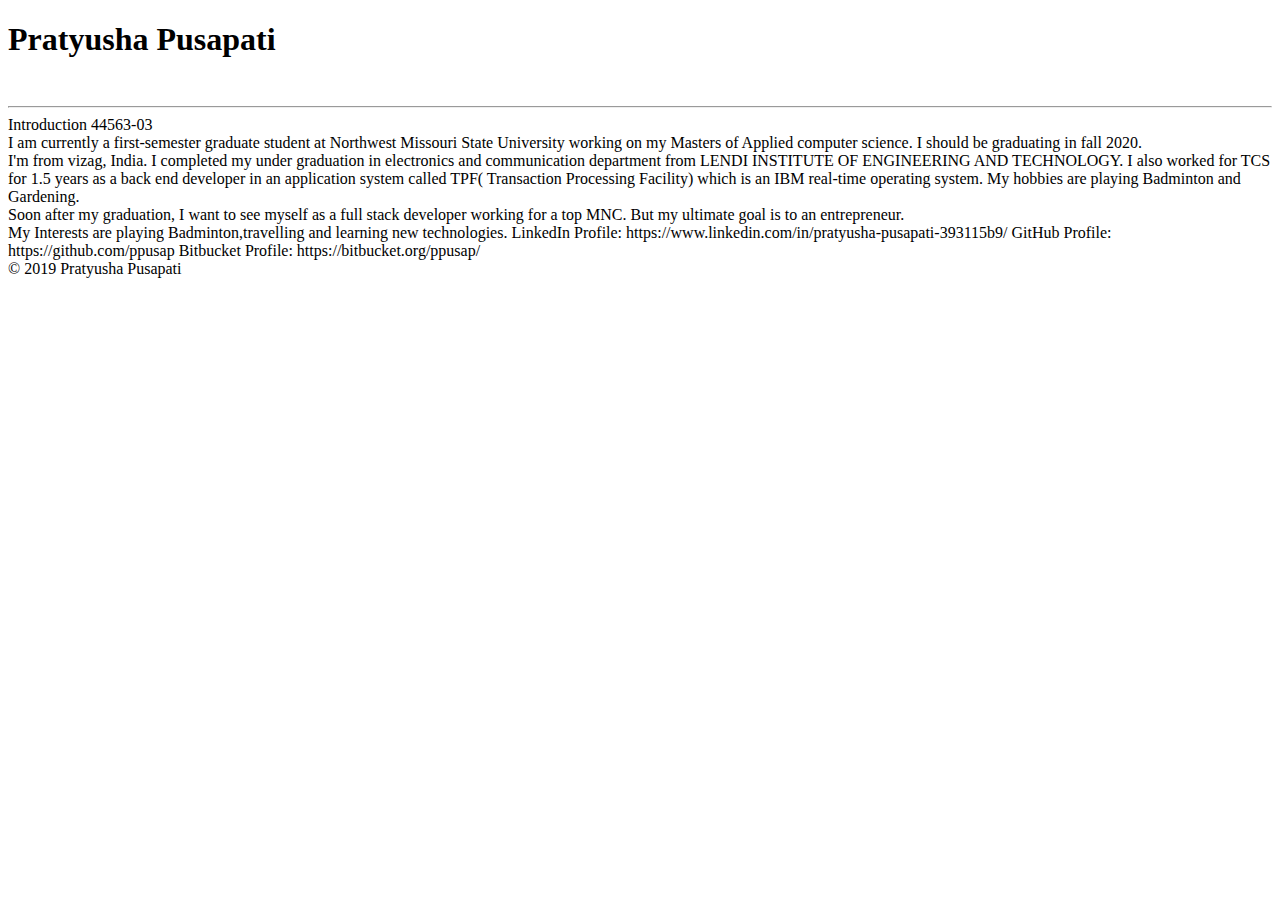
==== index.html @ 617a88b7 "updated HTMl file" ====
<!doctype html>
<html>
<head>
</head>
<body>
<header>
<h1>
        Pratyusha Pusapati  
</h1>
</header>
<br>
<hr>
<nav>

</nav>
<main>

<article>
    <section>
Introduction
44563-03


</section>
<section>

I am currently a first-semester graduate student at Northwest Missouri State University working on my Masters of Applied computer science. I should be graduating in fall 2020.
</section>
<section>
I'm from vizag, India. I completed my under graduation in electronics and communication department from LENDI INSTITUTE OF ENGINEERING AND TECHNOLOGY. I also worked for TCS for 1.5 years as a back end developer in an application system called TPF( Transaction Processing Facility) which is an IBM real-time operating system. My hobbies are playing Badminton and Gardening.
</section>
<section>
Soon after my graduation, I want to see myself as a full stack developer working for a top MNC. But my ultimate goal is to an entrepreneur.
</section>

</article>
<aside>
    My Interests are playing Badminton,travelling and learning new technologies.

LinkedIn Profile: https://www.linkedin.com/in/pratyusha-pusapati-393115b9/

GitHub Profile: https://github.com/ppusap

Bitbucket Profile: https://bitbucket.org/ppusap/
</aside>

</main>
<footer>
    &copy; 2019 Pratyusha Pusapati
</footer>
</body>

</html>
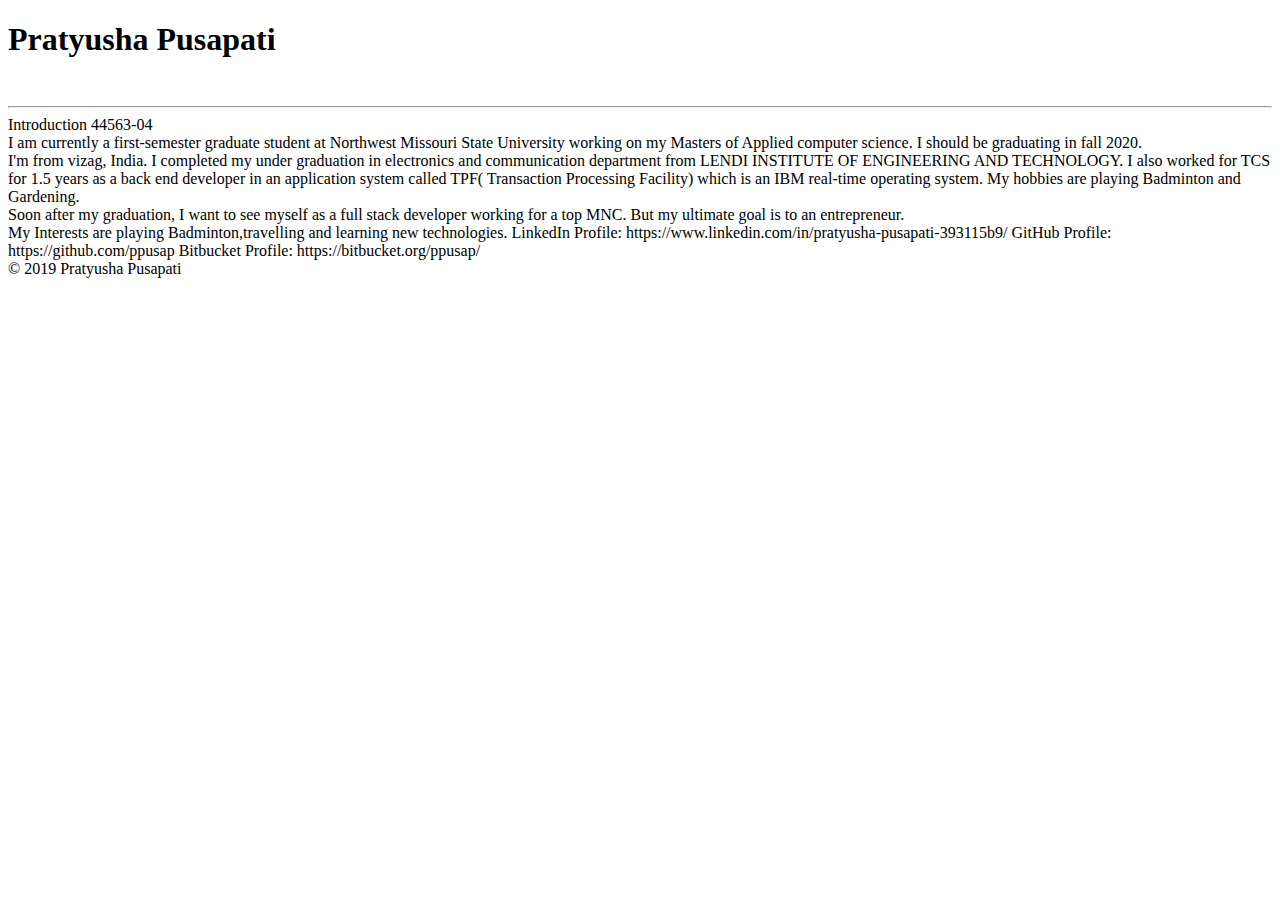
==== commit e95db331: "HTMl file" ====
--- a/index.html
+++ b/index.html
@@ -18,7 +18,7 @@
 <article>
     <section>
 Introduction
-44563-03
+44563-04
 
 
 </section>
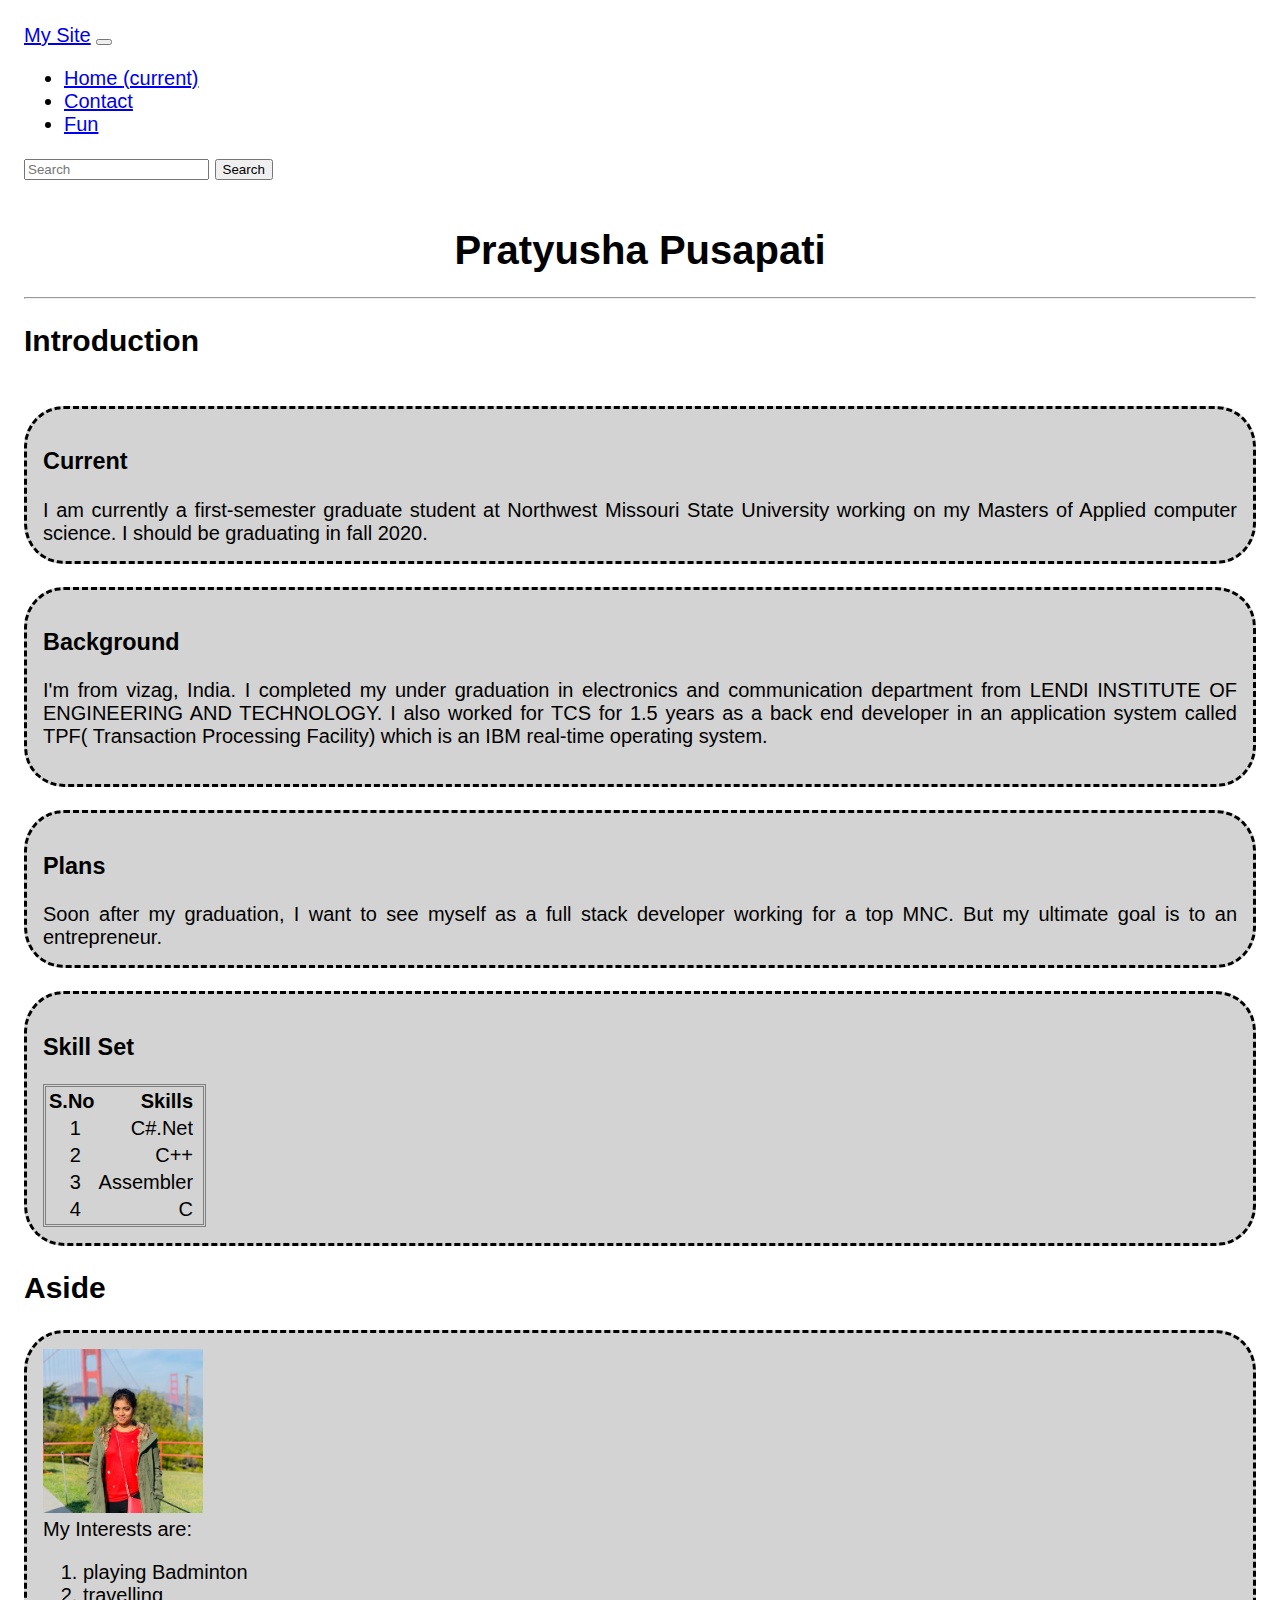
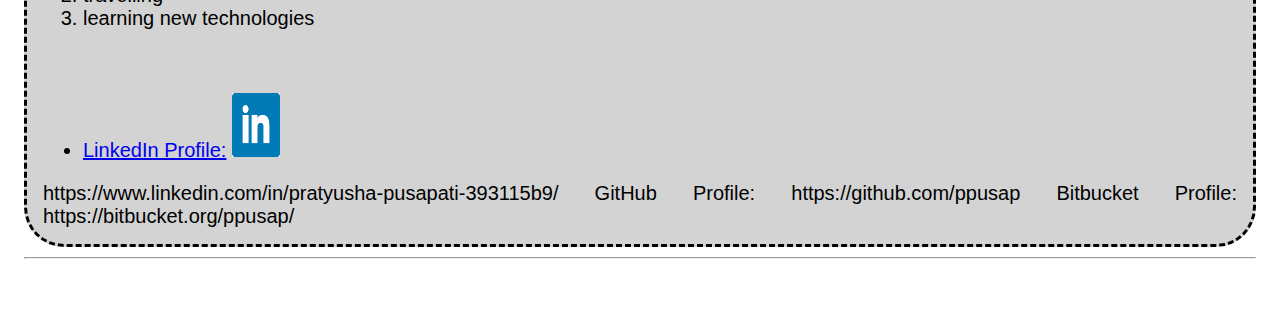
==== commit eb7ff42d: "updated first page" ====
--- a/index.html
+++ b/index.html
@@ -1,53 +1,191 @@
-<!doctype html>
+<!DOCTYPE html>
 <html>
+
 <head>
-</head>
-<body>
-<header>
-<h1>
-        Pratyusha Pusapati  
-</h1>
-</header>
-<br>
-<hr>
-<nav>
+  <meta name="author" content="Pratyusha Pusapati">
 
-</nav>
-<main>
+  <!-- Bootstrap required meta tags-->
+  <meta charset="UTF8">
+  <meta name="viewport" content="width=device-width, initial-scale=1, shrink-to-fit=no">
 
-<article>
-    <section>
-Introduction
-44563-04
+  <!-- Link to CSS-->
+  <link rel="stylesheet" href="https://stackpath.bootstrapcdn.com/bootstrap/4.2.1/css/bootstrap.min.css" integrity="sha384-GJzZqFGwb1QTTN6wy59ffF1BuGJpLSa9DkKMp0DgiMDm4iYMj70gZWKYbI706tWS"
+    crossorigin="anonymous">
+
+  <link rel="stylesheet" href="./styles/pusapati.css">
+
+  <title>Pratyusha Pusapati</title>
 
 
-</section>
-<section>
 
-I am currently a first-semester graduate student at Northwest Missouri State University working on my Masters of Applied computer science. I should be graduating in fall 2020.
-</section>
-<section>
-I'm from vizag, India. I completed my under graduation in electronics and communication department from LENDI INSTITUTE OF ENGINEERING AND TECHNOLOGY. I also worked for TCS for 1.5 years as a back end developer in an application system called TPF( Transaction Processing Facility) which is an IBM real-time operating system. My hobbies are playing Badminton and Gardening.
-</section>
-<section>
-Soon after my graduation, I want to see myself as a full stack developer working for a top MNC. But my ultimate goal is to an entrepreneur.
-</section>
+</head>
 
-</article>
-<aside>
-    My Interests are playing Badminton,travelling and learning new technologies.
+<body class="image">
 
-LinkedIn Profile: https://www.linkedin.com/in/pratyusha-pusapati-393115b9/
 
-GitHub Profile: https://github.com/ppusap
+  <header>
+    <nav class="navbar navbar-expand-md navbar-dark fixed-top bg-dark">
+      <a class="navbar-brand" href="#">My Site</a>
+      <button class="navbar-toggler" type="button" data-toggle="collapse" data-target="#navbarCollapse" aria-controls="navbarCollapse"
+        aria-expanded="false" aria-label="Toggle navigation">
+        <span class="navbar-toggler-icon"></span>
+      </button>
+      <div class="collapse navbar-collapse" id="navbarCollapse">
+        <ul class="navbar-nav mr-auto">
+          <li class="nav-item active">
+            <a class="nav-link" href="#">Home <span class="sr-only">(current)</span></a>
+          </li>
+          <li class="nav-item">
+            <a class="nav-link active" href="#">Contact</a>
+          </li>
+          <li class="nav-item">
+            <a class="nav-link active" href="#">Fun</a>
+          </li>
+        </ul>
+        <form class="form-inline mt-2 mt-md-0">
+          <input class="form-control mr-sm-2" type="text" placeholder="Search" aria-label="Search">
+          <button class="btn btn-outline-success my-2 my-sm-0" type="submit">Search</button>
+        </form>
+      </div>
+    </nav>
 
-Bitbucket Profile: https://bitbucket.org/ppusap/
-</aside>
+    <header class="container fluid">
 
-</main>
-<footer>
-    &copy; 2019 Pratyusha Pusapati
-</footer>
+
+      <h1>
+        Pratyusha Pusapati
+      </h1>
+      <hr>
+
+    </header>
+    <main class="container fluid">
+      <div class="row">
+        <article class="col-sm-8">
+          <h2>
+
+            Introduction
+
+          </h2>
+
+
+
+          <br>
+
+          <section class="row-md-6">
+            <h3>Current</h3>
+
+
+            I am currently a first-semester graduate student at Northwest Missouri State University working on my
+            Masters of Applied computer science. I should be graduating in fall 2020.
+          </section>
+          <br>
+          <section class="row-md-6">
+            <h3>
+              Background
+            </h3>
+            <p>
+            I'm from vizag, India. I completed my under graduation in electronics and communication department from
+            LENDI INSTITUTE OF ENGINEERING AND TECHNOLOGY. I also worked for TCS for 1.5 years as a back end developer
+            in an application system called TPF( Transaction Processing Facility) which is an IBM real-time operating
+            system.
+          </p>
+          </section>
+          <br>
+          <section class="row-md-6">
+            <h3>Plans</h3>
+
+            Soon after my graduation, I want to see myself as a full stack developer working for a top MNC. But my
+            ultimate goal is to an entrepreneur.
+          </section>
+          <br>
+          <section class="row-md-6">
+            <h3>Skill Set</h3>
+            <table class="format">
+              <tr>
+                <th >S.No</th>
+                <th id="text">Skills</th>
+                </tr>
+                <tr>
+                  <td id="num">1</td>
+                  <td id="text">C#.Net</td>
+                </tr>
+                <tr>
+                  <td id="num">2</td>
+                  <td id="text">C++</td>
+                  
+                </tr>
+                <tr>
+                  <td id="num">3</td>
+                  <td id="text">Assembler</td>
+                </tr>
+              <tr>
+                <td id="num">4</td>
+                <td id="text">C</td>
+              </tr>
+              
+               
+            </table>
+          </section>
+
+        </article>
+
+
+
+
+
+
+
+        <aside class="col-sm-4">
+
+
+          <h2>
+            Aside</h2>
+          <section class="row-md-6">
+              <img src="./WhatsApp Image 2019-02-08 at 2.35.13 AM (1).jpeg" class="rounded-circle img-fluid"
+              id="size" alt="MyImage">
+              <br>
+
+            My Interests are:
+            <ol>
+              <li>
+                  playing Badminton
+              </li>
+              <li>
+                  travelling
+              </li>
+              <li>
+                  learning new technologies
+              </li>
+            </ol><br>
+            <ul>
+              <li>
+                  <a href="https://www.linkedin.com/in/pratyusha-pusapati-393115b9/" >LinkedIn Profile:</a>
+                <img src="./download.png" class="img-fluid icon icon"
+                    alt="LinkedIn">
+              </li>
+            </ul>
+             
+            https://www.linkedin.com/in/pratyusha-pusapati-393115b9/ GitHub Profile: https://github.com/ppusap
+            Bitbucket
+            Profile: https://bitbucket.org/ppusap/
+          </section>
+
+        </aside>
+      </div>
+    </main>
+
+    <footer class="container-fluid color">
+      <hr>
+      &copy; 2019 Pratyusha Pusapati
+    </footer>
+    <script src="https://code.jquery.com/jquery-3.2.1.slim.min.js" integrity="sha384-KJ3o2DKtIkvYIK3UENzmM7KCkRr/rE9/Qpg6aAZGJwFDMVNA/GpGFF93hXpG5KkN"
+      crossorigin="anonymous"></script>
+    <script src="https://cdnjs.cloudflare.com/ajax/libs/popper.js/1.12.9/umd/popper.min.js" integrity="sha384-ApNbgh9B+Y1QKtv3Rn7W3mgPxhU9K/ScQsAP7hUibX39j7fakFPskvXusvfa0b4Q"
+      crossorigin="anonymous"></script>
+    <script src="https://maxcdn.bootstrapcdn.com/bootstrap/4.0.0/js/bootstrap.min.js" integrity="sha384-JZR6Spejh4U02d8jOt6vLEHfe/JQGiRRSQQxSfFWpi1MquVdAyjUar5+76PVCmYl"
+      crossorigin="anonymous"></script>
+
 </body>
+</head>
 
 </html>--- a/styles/pusapati.css
+++ b/styles/pusapati.css
@@ -0,0 +1,72 @@
+
+  h1
+  {
+    color:black;
+
+
+    
+    text-align: center;
+    margin: 1.5rem;   
+    padding-top:1.5rem; 
+    
+   
+  
+  }
+
+  body{
+    
+      font-family: sans-serif;
+      font-size: 1.25rem;
+       padding:1rem;
+       text-align: justify;
+       
+  } 
+  section
+  {
+     background-color:lightgray;
+    padding: 01rem;
+    border-style: ridge;
+    border-style: dashed;
+    border-radius: 2em;
+    opacity:100%;
+    
+
+  }
+  
+  .image{
+      background-image:url("https://mdbootstrap.com/api/snippets/static/screenshots/102236.jpeg");
+      background-repeat: no-repeat;
+      background-position: center;
+      background-size: cover;
+  }
+  .color
+  {
+    color:white;
+  }
+  #size
+  {
+    width: 10rem;
+    height: auto;
+    padding-left: 0rem;
+    align-content: center;
+  }
+  .format{
+    border-style: double;
+  }
+  
+#num
+{
+  text-align: center;
+  padding-left: 0.5rem;
+}
+#text
+{
+  text-align: right;
+  padding-right: 0.5rem;
+}
+.icon
+{
+width:3rem;
+height:4rem;
+}
+ 
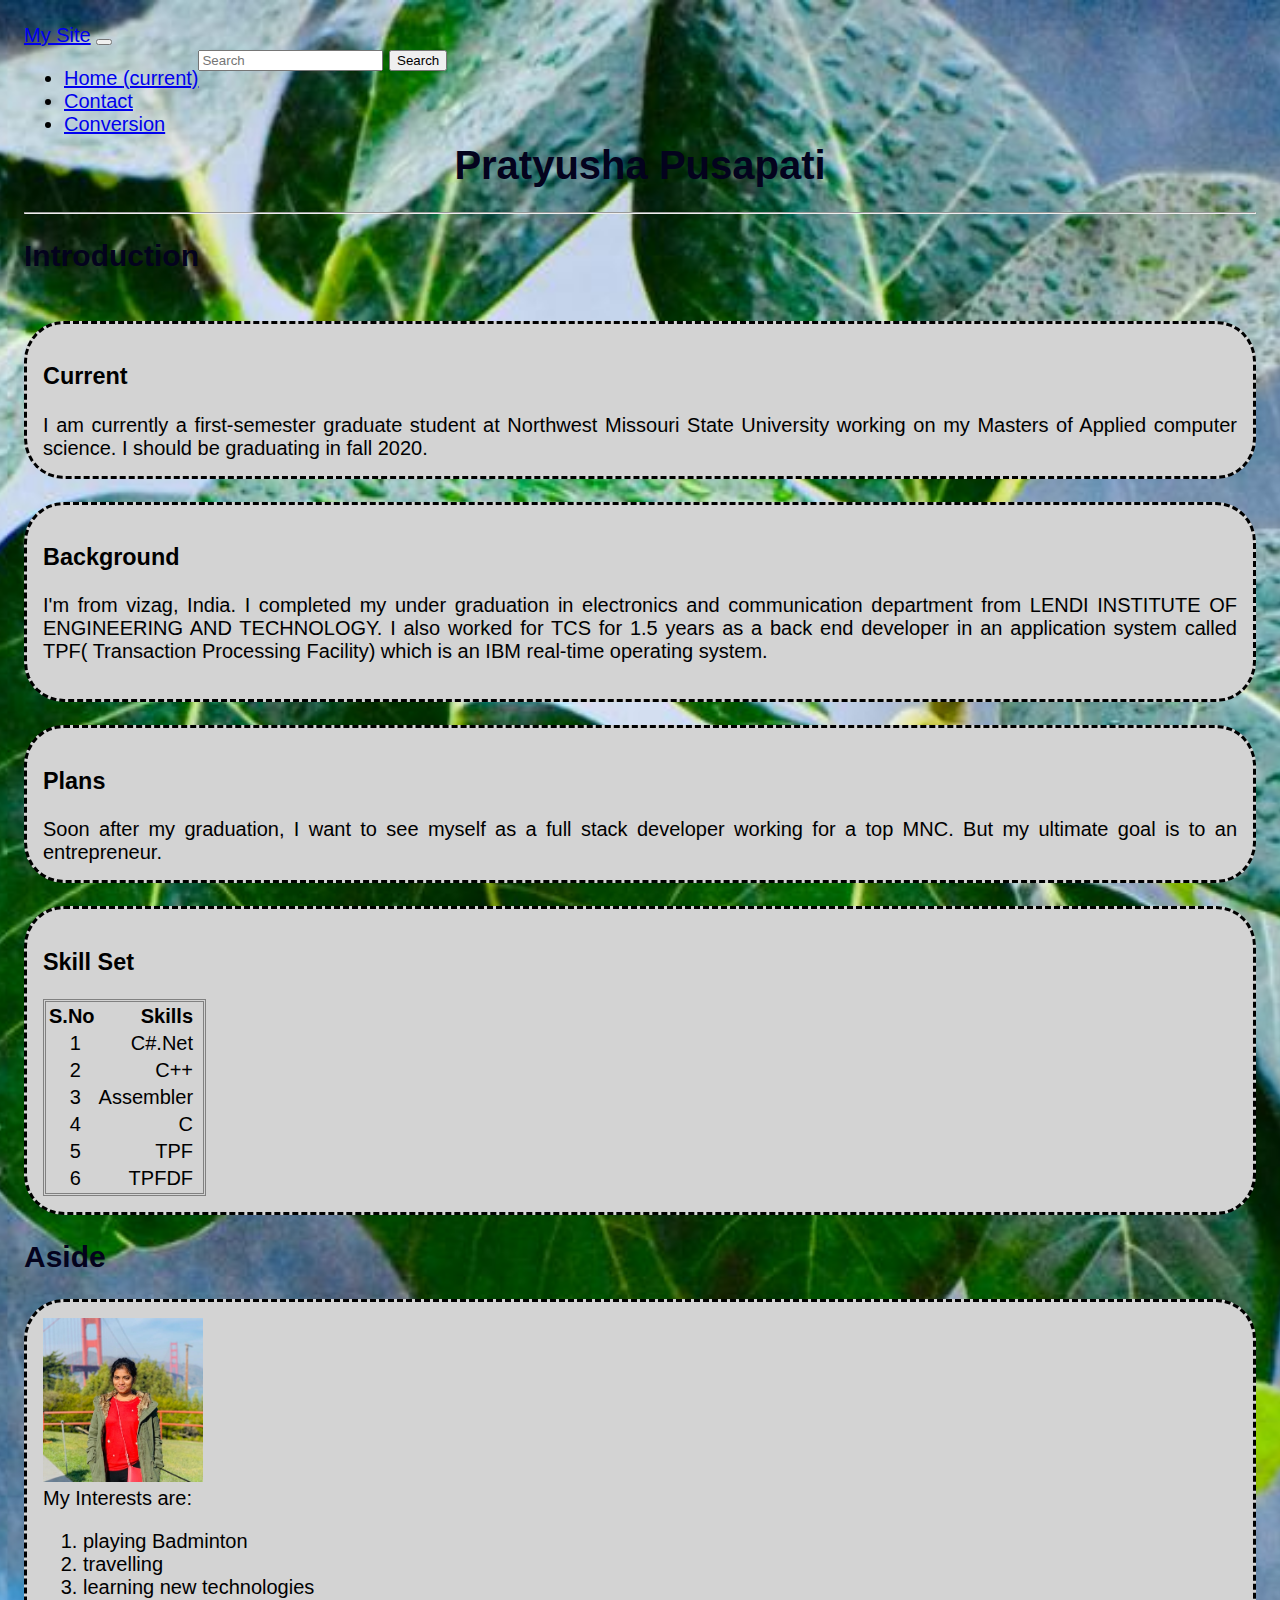
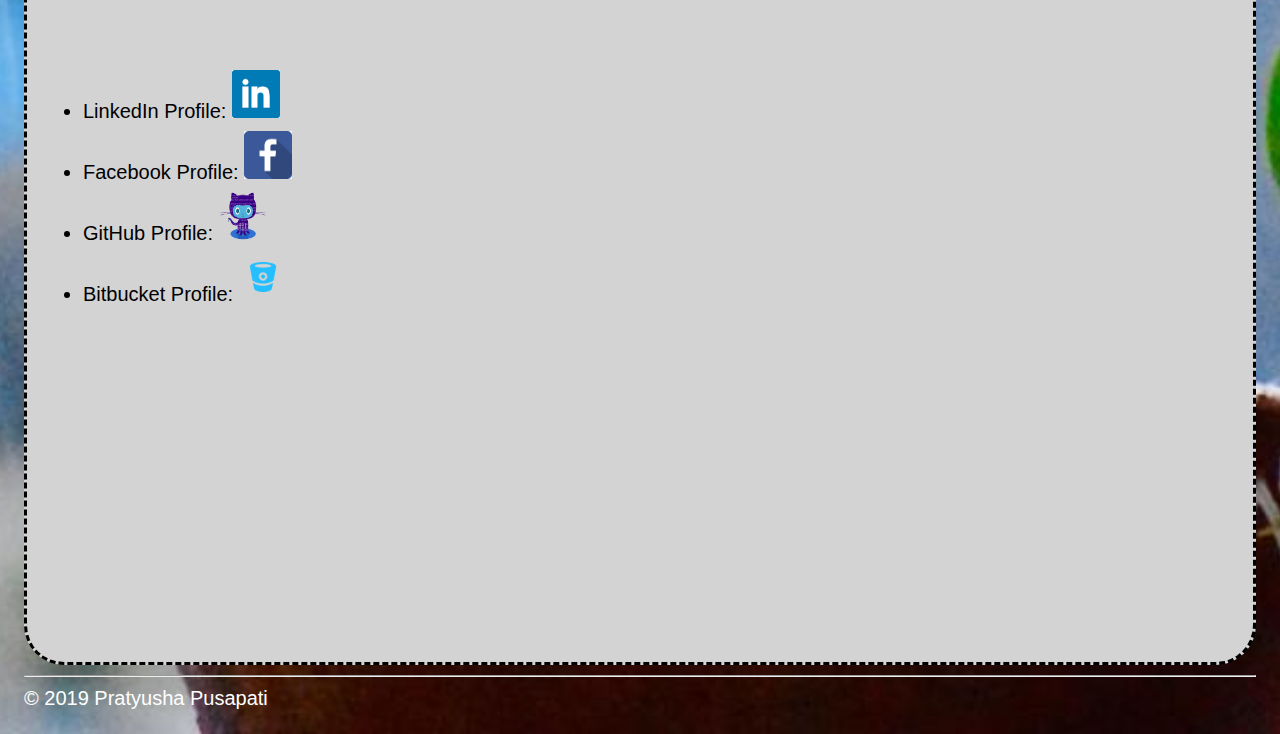
==== commit b2ceb515: "FINAL COMMIT" ====
--- a/index.html
+++ b/index.html
@@ -20,26 +20,26 @@
 
 </head>
 
-<body class="image">
+<body background="WhatsApp Image 2019-02-08 at 9.44.12 AM.jpeg" class="image">
 
 
   <header>
     <nav class="navbar navbar-expand-md navbar-dark fixed-top bg-dark">
-      <a class="navbar-brand" href="#">My Site</a>
+      <a class="navbar-brand" href="index.html">My Site</a>
       <button class="navbar-toggler" type="button" data-toggle="collapse" data-target="#navbarCollapse" aria-controls="navbarCollapse"
         aria-expanded="false" aria-label="Toggle navigation">
         <span class="navbar-toggler-icon"></span>
       </button>
-      <div class="collapse navbar-collapse" id="navbarCollapse">
+      <div class="collapse navbar-collapse flex-container" id="navbarCollapse">
         <ul class="navbar-nav mr-auto">
           <li class="nav-item active">
-            <a class="nav-link" href="#">Home <span class="sr-only">(current)</span></a>
+            <a class="nav-link" href="index.html">Home <span class="sr-only">(current)</span></a>
           </li>
           <li class="nav-item">
-            <a class="nav-link active" href="#">Contact</a>
+            <a class="nav-link active" href="contact.html" >Contact</a>
           </li>
           <li class="nav-item">
-            <a class="nav-link active" href="#">Fun</a>
+            <a class="nav-link active" href="interaction.html">Conversion</a>
           </li>
         </ul>
         <form class="form-inline mt-2 mt-md-0">
@@ -122,7 +122,14 @@
                 <td id="num">4</td>
                 <td id="text">C</td>
               </tr>
-              
+              <tr>
+                  <td id="num">5</td>
+                  <td id="text">TPF</td>
+                </tr>
+                <tr>
+                    <td id="num">6</td>
+                    <td id="text">TPFDF</td>
+                  </tr>
                
             </table>
           </section>
@@ -159,15 +166,36 @@
             </ol><br>
             <ul>
               <li>
-                  <a href="https://www.linkedin.com/in/pratyusha-pusapati-393115b9/" >LinkedIn Profile:</a>
-                <img src="./download.png" class="img-fluid icon icon"
-                    alt="LinkedIn">
-              </li>
+                LinkedIn Profile:
+                  <a href="https://www.linkedin.com/in/pratyusha-pusapati-393115b9/" title="Facebook Profile">
+                <img src="./download.png" class="img-fluid icon"
+                    alt="LinkedIn"> </a>
+              </li>
+              <li>
+                Facebook Profile:
+                <a href="https://www.facebook.com/pratyusha.varma.18" title="Facebook Profile">
+                  <img src="./facebook.png" class="img-fluid icon" alt="Facebook Profile">
+                </a>
+                <br>
+              </li>
+              <li>
+                  GitHub Profile:
+                  <a href="https://github.com/ppusap" title="GitHub Profile">
+                    <img src="./bl2Xr48.png" class="img-fluid icon" alt="GitHub Profile">
+                  </a>
+                  <br>
+                </li>
+                <li>
+                    Bitbucket Profile:
+                    <a href="https://bitbucket.org/ppusap/" title="bitbucket Profile">
+                      <img src="./bitbucket-icon-6.jpg" class="img-fluid icon" alt="bitbucket Profile">
+                    </a>
+                    <br>
+                  </li>
             </ul>
              
-            https://www.linkedin.com/in/pratyusha-pusapati-393115b9/ GitHub Profile: https://github.com/ppusap
-            Bitbucket
-            Profile: https://bitbucket.org/ppusap/
+            <iframe width="300" height="315" src="https://www.youtube.com/embed/mgjnW7Q42Tc" frameborder="0" allow="accelerometer; autoplay; encrypted-media; gyroscope; picture-in-picture" allowfullscreen></iframe>
+             
           </section>
 
         </aside>
--- a/styles/pusapati.css
+++ b/styles/pusapati.css
@@ -1,7 +1,7 @@
 
   h1
   {
-    color:black;
+    color:rgb(4, 3, 29);
 
 
     
@@ -28,13 +28,13 @@
     border-style: ridge;
     border-style: dashed;
     border-radius: 2em;
-    opacity:100%;
+    opacity: 2;
     
 
   }
   
   .image{
-      background-image:url("https://mdbootstrap.com/api/snippets/static/screenshots/102236.jpeg");
+      
       background-repeat: no-repeat;
       background-position: center;
       background-size: cover;
@@ -67,6 +67,32 @@
 .icon
 {
 width:3rem;
-height:4rem;
+height:3rem;
+padding-top: 0.5rem;
+}
+h2{
+  color:rgb(4, 3, 29);
+  font-display: bold;
+
 }
  
+.flex-container {
+  display: flex;
+  height: 3rem;
+  flex-wrap: wrap;
+  align-content: space-between;
+  
+}
+#container
+{
+  margin:5rem;
+}
+#color
+{
+  color: aquamarine;
+}
+.input
+{
+ font-size: 1rem;
+
+}
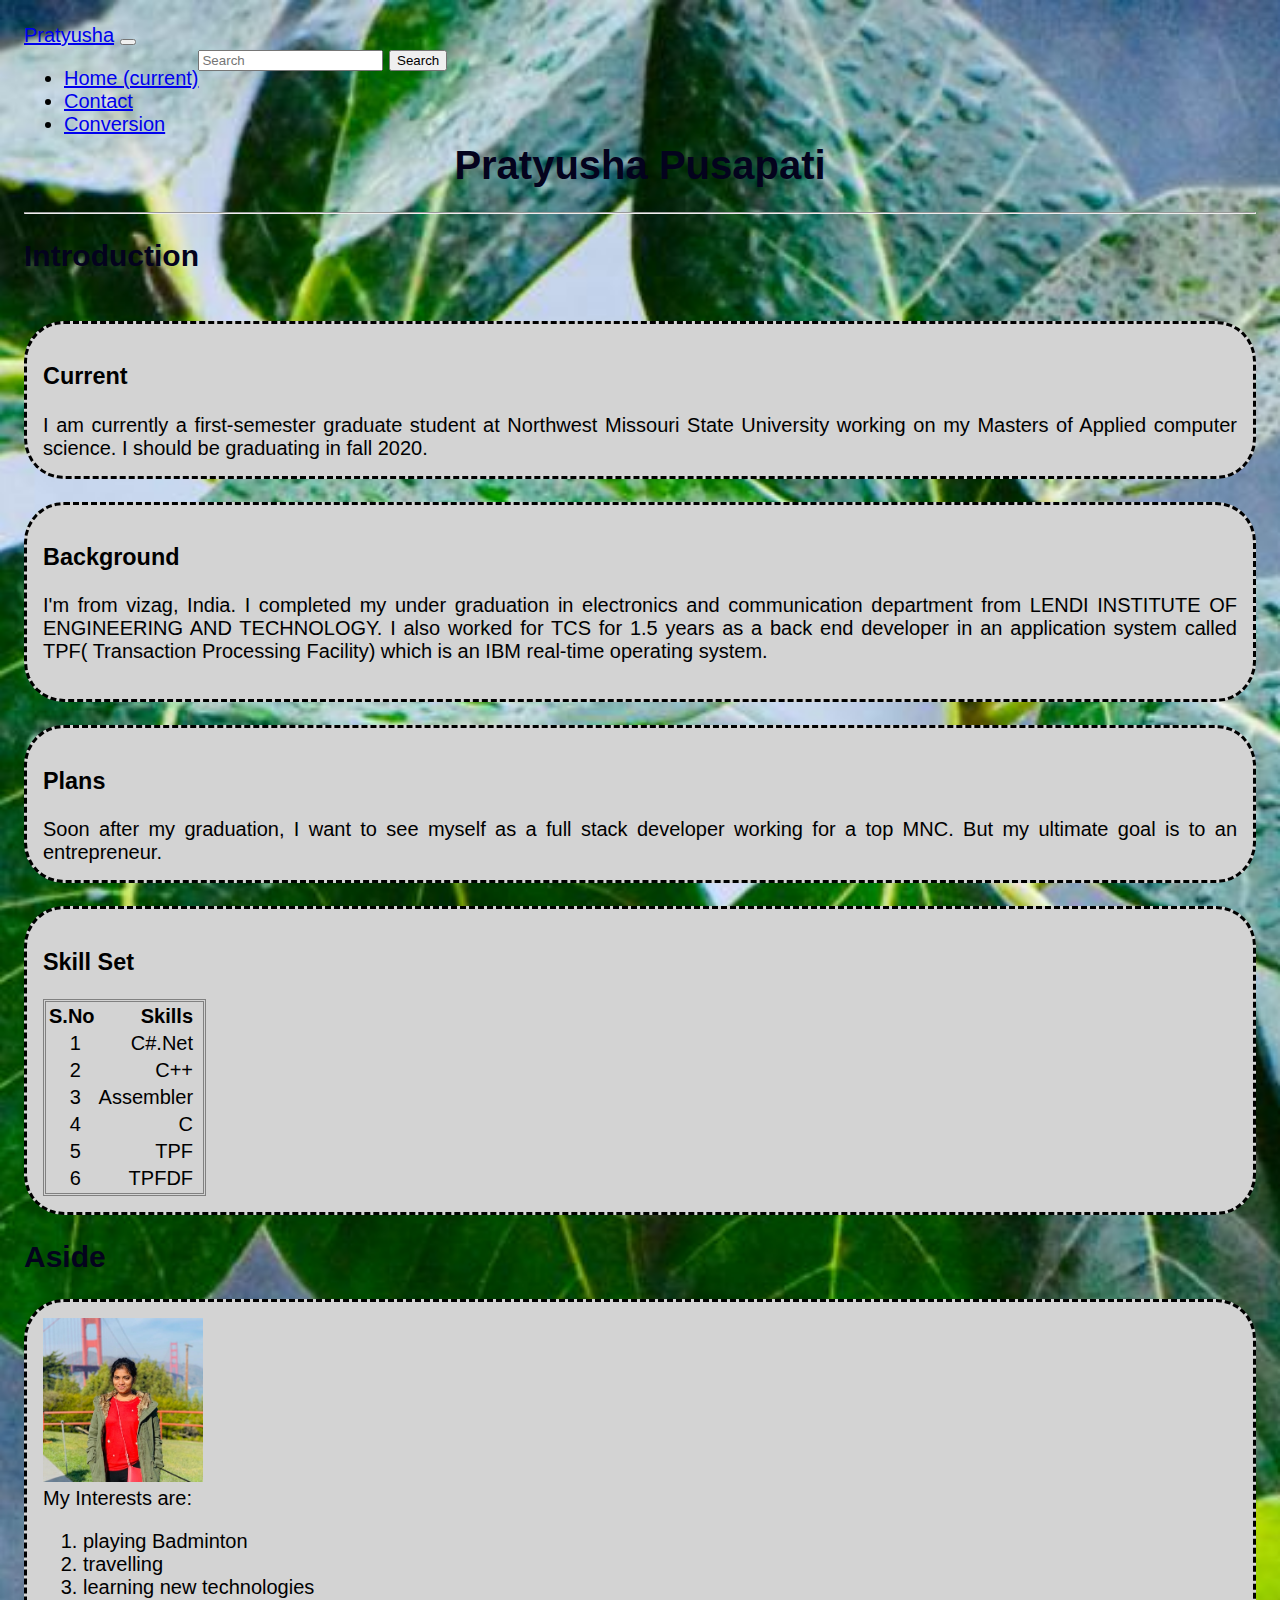
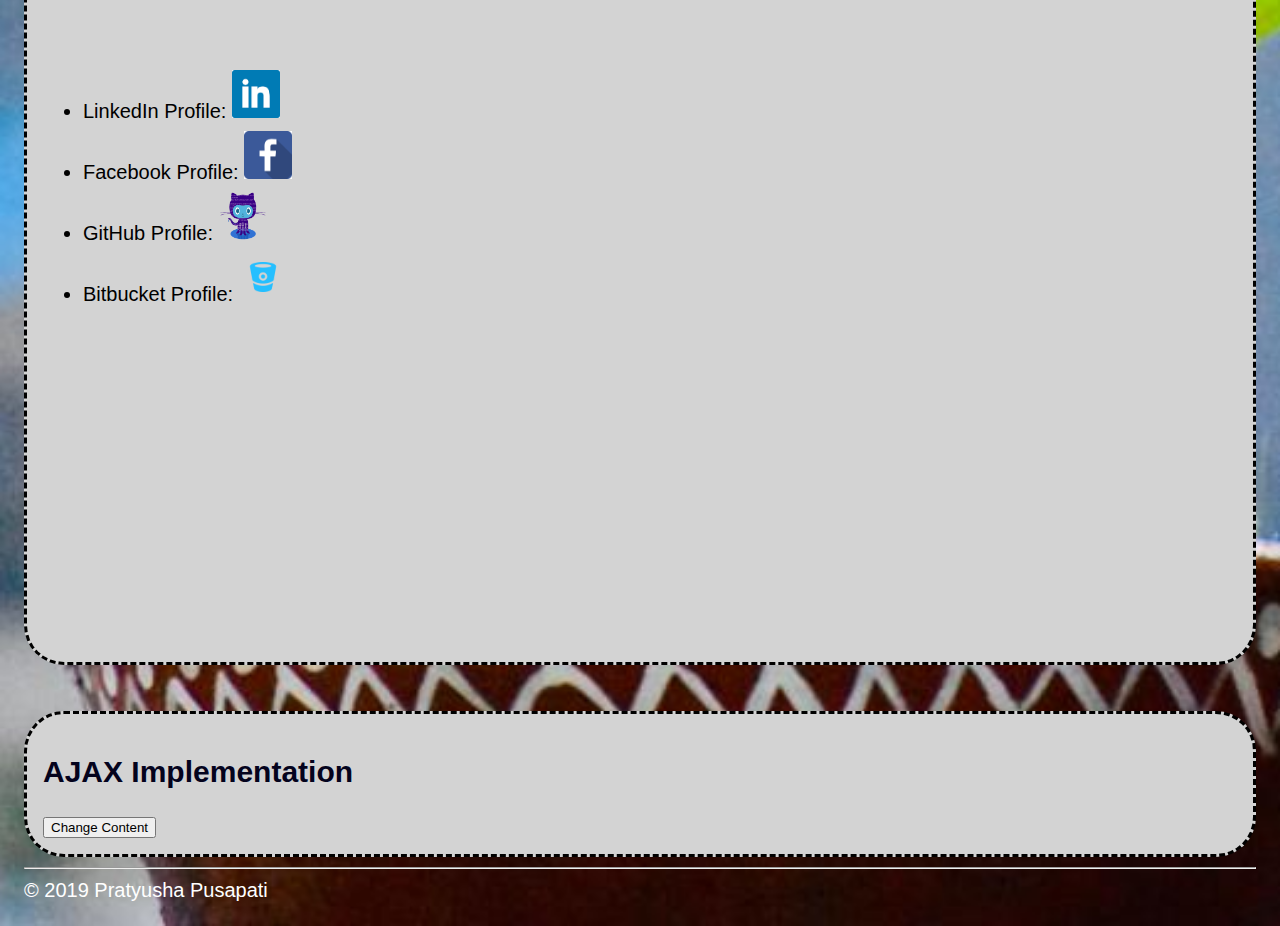
==== commit 5f1f8f6c: "final commit" ====
--- a/index.html
+++ b/index.html
@@ -25,7 +25,7 @@
 
   <header>
     <nav class="navbar navbar-expand-md navbar-dark fixed-top bg-dark">
-      <a class="navbar-brand" href="index.html">My Site</a>
+      <a class="navbar-brand" href="index.html">Pratyusha</a>
       <button class="navbar-toggler" type="button" data-toggle="collapse" data-target="#navbarCollapse" aria-controls="navbarCollapse"
         aria-expanded="false" aria-label="Toggle navigation">
         <span class="navbar-toggler-icon"></span>
@@ -132,7 +132,10 @@
                   </tr>
                
             </table>
-          </section>
+
+            
+          </section>
+          
 
         </article>
 
@@ -167,7 +170,7 @@
             <ul>
               <li>
                 LinkedIn Profile:
-                  <a href="https://www.linkedin.com/in/pratyusha-pusapati-393115b9/" title="Facebook Profile">
+                  <a href="https://www.linkedin.com/in/pratyusha-pusapati-393115b9/" title="Linkedin Profile">
                 <img src="./download.png" class="img-fluid icon"
                     alt="LinkedIn"> </a>
               </li>
@@ -198,14 +201,26 @@
              
           </section>
 
-        </aside>
-      </div>
+       
+        <br><br>
+      <article>
+        <section>
+            <div id="aja">
+                <h2>AJAX Implementation</h2>
+                <button type="button" onmouseover="aj()">Change Content</button>
+                </div>
+            </article>
+          </section>
+          </aside>
     </main>
+
 
     <footer class="container-fluid color">
       <hr>
       &copy; 2019 Pratyusha Pusapati
     </footer>
+    <script src="./scripts/index.js"></script>
+    <script src="./scripts/index.js" ></script>
     <script src="https://code.jquery.com/jquery-3.2.1.slim.min.js" integrity="sha384-KJ3o2DKtIkvYIK3UENzmM7KCkRr/rE9/Qpg6aAZGJwFDMVNA/GpGFF93hXpG5KkN"
       crossorigin="anonymous"></script>
     <script src="https://cdnjs.cloudflare.com/ajax/libs/popper.js/1.12.9/umd/popper.min.js" integrity="sha384-ApNbgh9B+Y1QKtv3Rn7W3mgPxhU9K/ScQsAP7hUibX39j7fakFPskvXusvfa0b4Q"
--- a/styles/pusapati.css
+++ b/styles/pusapati.css
@@ -96,3 +96,25 @@
  font-size: 1rem;
 
 }
+
+#java
+{
+  margin: 6rem;
+}
+
+
+
+#answer{
+
+  padding-bottom: 10rem;
+  color:black;
+
+}
+
+button
+{
+  align-items: center;
+  position: relative;
+  
+
+}
